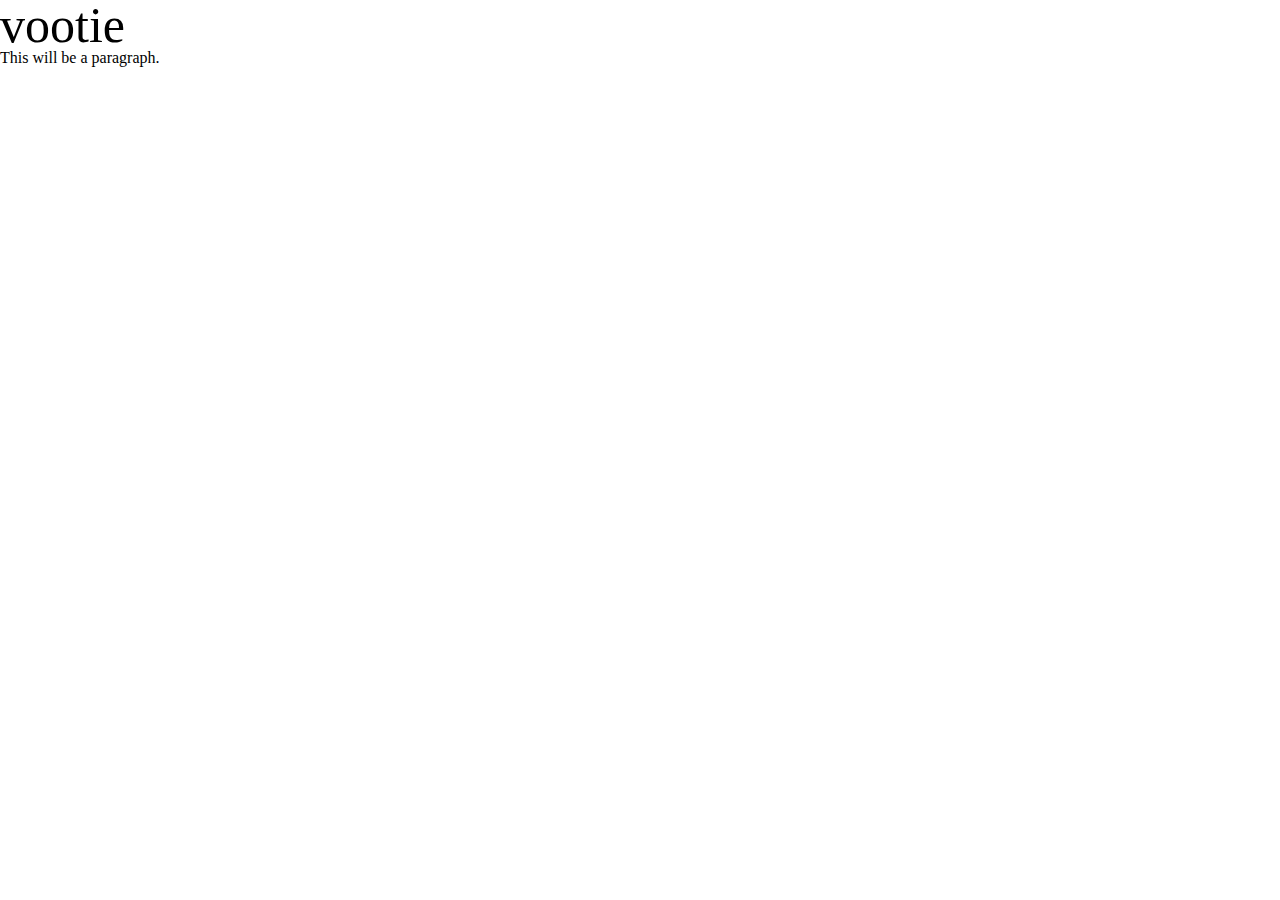
==== index.html @ b966be48 "Init commit and assets." ====
<!DOCTYPE html>
<html>
  <head>
    <meta charset="utf-8">
    <title>Secret Agent Supply Inc.</title>
    <link href="./resources/css/reset.css" type="text/css" rel="stylesheet"/>
    <link href="./resources/css/style.css" type="text/css" rel="stylesheet"/>
  </head>
  <body>
    <h1>vootie</h1>
    <p>This will be a paragraph.</p>
  </body>
</html>
---- resources/css/style.css ----
/* STYLESHEET FOR SecretAgentSupply/index */
h1 {
  font-family: Chiller;
  font-size: 50px;
}
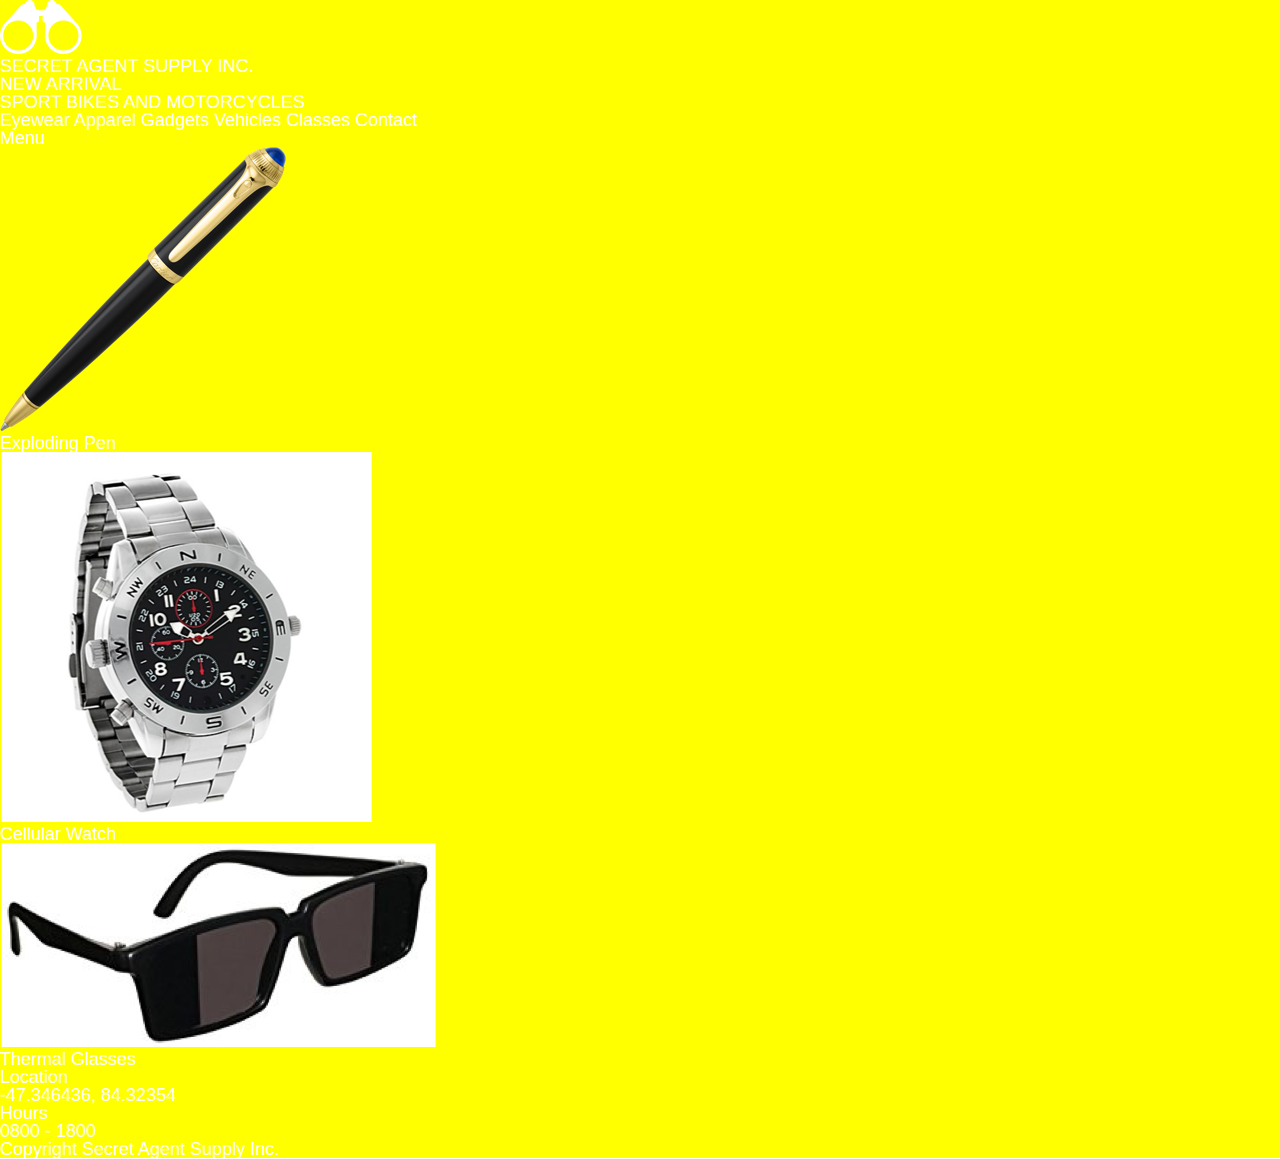
==== commit a0712dfc: "Add text and HTML layout." ====
--- a/index.html
+++ b/index.html
@@ -7,7 +7,61 @@
     <link href="./resources/css/style.css" type="text/css" rel="stylesheet"/>
   </head>
   <body>
-    <h1>vootie</h1>
-    <p>This will be a paragraph.</p>
+    <div class="container">
+      <header>
+        <div id="title">
+          <img src="./resources/logo.png" alt="logo"/>
+          <p>SECRET AGENT SUPPLY INC.</p>
+        </div>  <!-- title -->
+        <div id="banner">
+          <div id="newsbox">
+            <h2>NEW ARRIVAL</h2>
+            <h1>SPORT BIKES AND MOTORCYCLES</h1>
+          </div>  <!-- newsbox -->
+        </div>  <!-- banner -->
+        <nav>
+          <div id="fullnav">
+            <span>Eyewear</span>
+            <span>Apparel</span>
+            <span>Gadgets</span>
+            <span>Vehicles</span>
+            <span>Classes</span>
+            <span>Contact</span>
+          </div>
+          <div id="menuonly">
+            <span>Menu</span>
+          </div>
+        </nav>
+      </header>
+      <div id="featured">
+        <div id="picrow">
+          <div class="picbox">
+            <img src="./resources/pen.png" alt="exploding pen"/>
+            <p class="caption-pic">Exploding Pen</p>
+          </div>
+          <div class="picbox">
+            <img src="./resources/watch.png" alt="cellular watch"/>
+            <p class="caption-pic">Cellular Watch</p>
+          </div>
+          <div class="picbox">
+            <img src="./resources/glasses.png" alt="thermal glasses"/>
+            <p class="caption-pic">Thermal Glasses</p>
+          </div>
+        </div>  <!-- picrow -->
+        <div id="inforow">
+          <div class="infobox">
+            <p>Location</p>
+            <p class="caption-info">-47.346436, 84.32354</p>
+          </div>
+          <div class="infobox">
+            <p>Hours</p>
+            <p class="caption-info">0800 - 1800</p>
+          </div>
+        </div>  <!-- inforow -->
+      </div>  <!-- featured -->
+      <footer>
+        <p>Copyright Secret Agent Supply Inc.</p>
+      </footer>
+    </div>  <!-- container -->
   </body>
 </html>
--- a/resources/css/style.css
+++ b/resources/css/style.css
@@ -1,5 +1,24 @@
 /* STYLESHEET FOR SecretAgentSupply/index */
-h1 {
-  font-family: Chiller;
-  font-size: 50px;
+
+html {
+  font-size: 18px;
 }
+
+body {
+  color: white;
+  font-family: Helvetica, sans-serif;
+}
+
+/* ---- elements ---- */
+
+
+
+/* ---- classes ---- */
+
+.container {
+  background-color: yellow;  /* TEMP */
+  width: 100%;
+}
+
+
+/* ---- identifiers ---- */
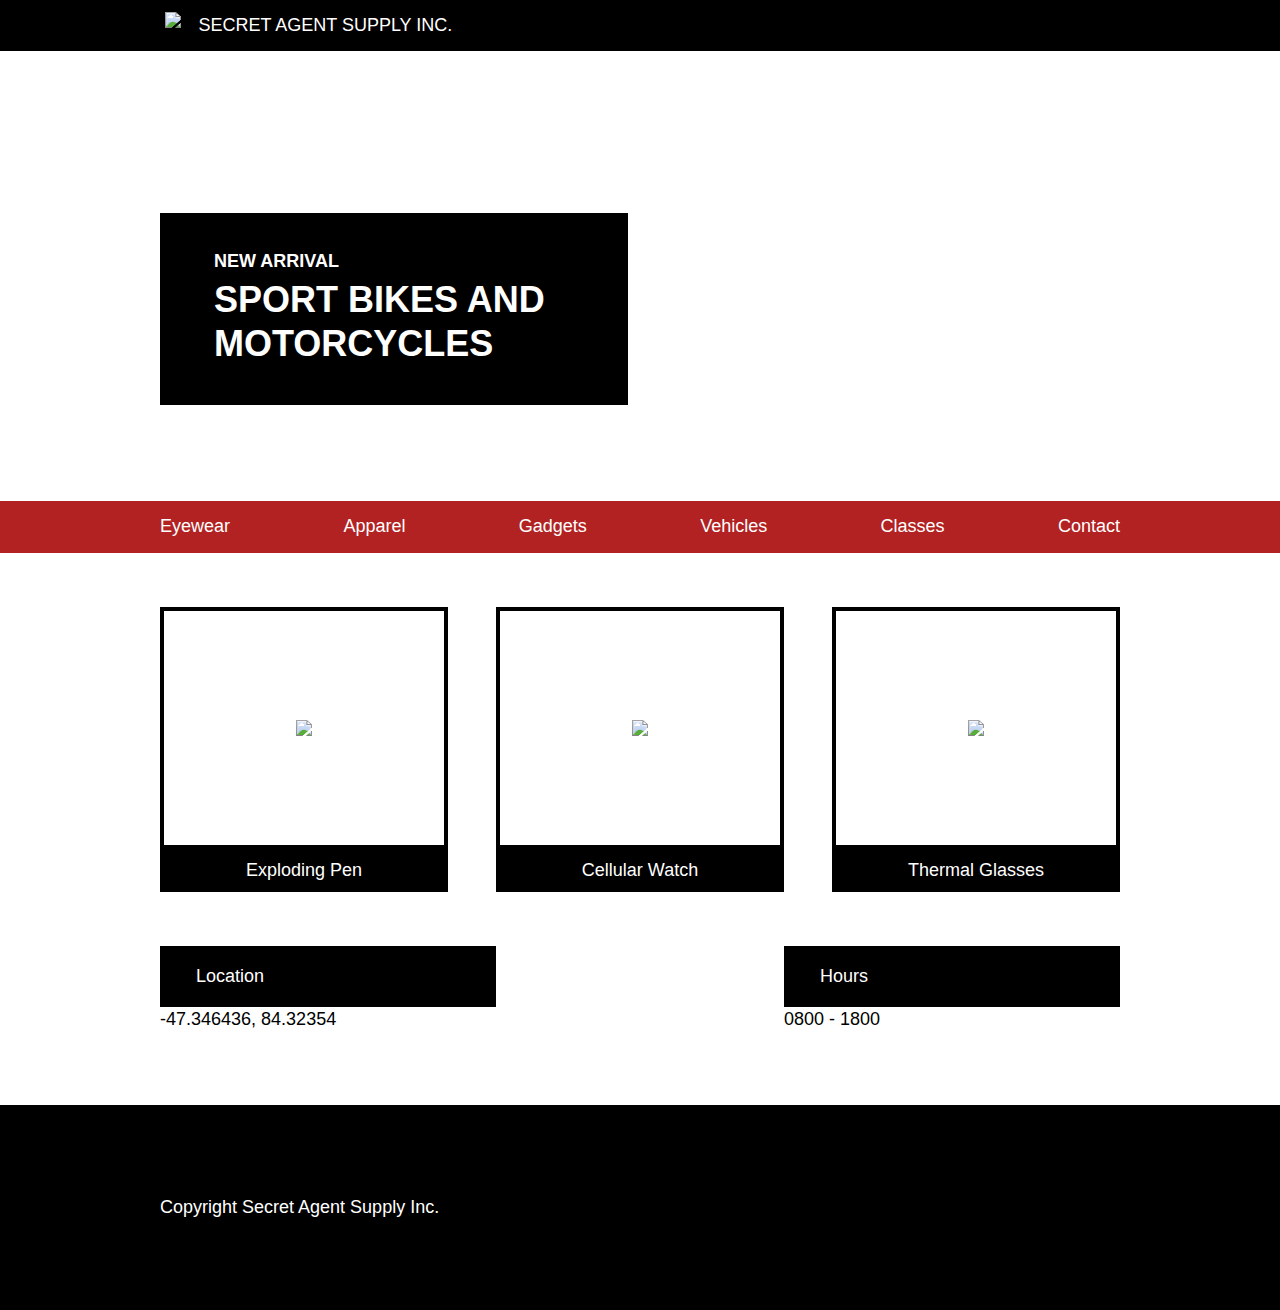
==== commit e92227fa: "Start over and get on with life." ====
--- a/index.html
+++ b/index.html
@@ -1,67 +1,96 @@
 <!DOCTYPE html>
 <html>
-  <head>
-    <meta charset="utf-8">
-    <title>Secret Agent Supply Inc.</title>
-    <link href="./resources/css/reset.css" type="text/css" rel="stylesheet"/>
-    <link href="./resources/css/style.css" type="text/css" rel="stylesheet"/>
-  </head>
-  <body>
+
+<head>
+  <title>Secret Agent Supply Inc.</title>
+  <link rel='stylesheet' type='text/css' href='resources/css/reset.css'>
+  <link rel='stylesheet' type='text/css' href='resources/css/style.css'>
+</head>
+
+<body>
+
+  <!-- Company Header -->
+
+  <div class="company">
     <div class="container">
-      <header>
-        <div id="title">
-          <img src="./resources/logo.png" alt="logo"/>
-          <p>SECRET AGENT SUPPLY INC.</p>
-        </div>  <!-- title -->
-        <div id="banner">
-          <div id="newsbox">
-            <h2>NEW ARRIVAL</h2>
-            <h1>SPORT BIKES AND MOTORCYCLES</h1>
-          </div>  <!-- newsbox -->
-        </div>  <!-- banner -->
-        <nav>
-          <div id="fullnav">
-            <span>Eyewear</span>
-            <span>Apparel</span>
-            <span>Gadgets</span>
-            <span>Vehicles</span>
-            <span>Classes</span>
-            <span>Contact</span>
-          </div>
-          <div id="menuonly">
-            <span>Menu</span>
-          </div>
-        </nav>
-      </header>
-      <div id="featured">
-        <div id="picrow">
-          <div class="picbox">
-            <img src="./resources/pen.png" alt="exploding pen"/>
-            <p class="caption-pic">Exploding Pen</p>
-          </div>
-          <div class="picbox">
-            <img src="./resources/watch.png" alt="cellular watch"/>
-            <p class="caption-pic">Cellular Watch</p>
-          </div>
-          <div class="picbox">
-            <img src="./resources/glasses.png" alt="thermal glasses"/>
-            <p class="caption-pic">Thermal Glasses</p>
-          </div>
-        </div>  <!-- picrow -->
-        <div id="inforow">
-          <div class="infobox">
-            <p>Location</p>
-            <p class="caption-info">-47.346436, 84.32354</p>
-          </div>
-          <div class="infobox">
-            <p>Hours</p>
-            <p class="caption-info">0800 - 1800</p>
-          </div>
-        </div>  <!-- inforow -->
-      </div>  <!-- featured -->
-      <footer>
-        <p>Copyright Secret Agent Supply Inc.</p>
-      </footer>
-    </div>  <!-- container -->
-  </body>
+      <img src="https://s3.amazonaws.com/codecademy-content/courses/freelance-1/unit-5/secret-agent-supply/resources/images/logo.png" />
+      <span>SECRET AGENT SUPPLY INC.</span>
+    </div>
+  </div>
+
+  <!-- Main Banner -->
+
+  <div class="main-banner">
+    <div class="container">
+      <div class="headline">
+        <h4>NEW ARRIVAL</h4>
+        <h1>SPORT BIKES AND MOTORCYCLES</h1>
+      </div>
+    </div>
+  </div>
+
+  <!-- Navigation Bar -->
+
+  <nav>
+    <ul class="container">
+      <li>Eyewear</li>
+      <li>Apparel</li>
+      <li>Gadgets</li>
+      <li>Vehicles</li>
+      <li>Classes</li>
+      <li>Contact</li>
+    </ul>
+    <ul class="mobile-nav container">
+      <li>Menu</li>
+    </ul>
+  </nav>
+
+  <!-- Products and Business Info -->
+
+  <div class="container">
+    <div class="products">
+      <div class="product">
+        <div class="product-image">
+          <img src="https://s3.amazonaws.com/codecademy-content/courses/freelance-1/unit-5/secret-agent-supply/resources/images/pen.png" />
+        </div>
+        <span class="description">Exploding Pen</span>
+      </div>
+      <div class="product watch">
+        <div class="product-image">
+          <img src="https://s3.amazonaws.com/codecademy-content/courses/freelance-1/unit-5/secret-agent-supply/resources/images/watch.png" />
+        </div>
+        <span class="description">Cellular Watch</span>
+      </div>
+      <div class="product glasses">
+        <div class="product-image">
+          <img src="https://s3.amazonaws.com/codecademy-content/courses/freelance-1/unit-5/secret-agent-supply/resources/images/glasses.png" />
+        </div>
+        <span class="description">Thermal Glasses</span>
+      </div>
+    </div>
+  </div>
+
+  <div class="container">
+    <div class="business-info">
+      <div class="info">
+        <span class="title">Location</span>
+        <span>-47.346436, 84.32354</span>
+      </div>
+      <div class="info">
+        <span class="title">Hours</span>
+        <span>0800 - 1800</span>
+      </div>
+    </div>
+  </div>
+
+  <!-- Footer -->
+
+  <footer>
+    <div class="container">
+     Copyright Secret Agent Supply Inc.
+    </div>
+  </footer>
+
+</body>
+
 </html>
--- a/resources/css/style.css
+++ b/resources/css/style.css
@@ -1,24 +1,138 @@
-/* STYLESHEET FOR SecretAgentSupply/index */
+/* Universal Styles */
 
 html {
   font-size: 18px;
 }
 
 body {
-  color: white;
-  font-family: Helvetica, sans-serif;
+  font-family: "Helvetica", sans-serif;
+  line-height: 1.4;
 }
 
-/* ---- elements ---- */
+h1,
+h4 {
+  font-weight: bold;
+}
+
+.container {
+  max-width: 960px;
+  margin: 0 auto;
+}
+
+/* Company Header */
+
+.company {
+  background-color: black;
+  color: white;
+}
+
+.company .container {
+  display: flex;
+  align-items: center;
+  padding: .66rem 0 .66rem 0.5rem;
+}
+
+.company img {
+  height: 1.5rem;
+  padding-right: 1rem;
+}
+
+/* Main Banner */
+
+.main-banner {
+  background: url("https://s3.amazonaws.com/codecademy-content/courses/freelance-1/unit-5/moto.jpeg");
+  background-repeat: no-repeat;
+  background-position: center;
+  background-size: cover;
+  height: 25rem;
+}
+
+.headline {
+  position: relative;
+  top: 9rem;
+  width: 20rem;
+  padding: 2rem 3rem;
+  background-color: black;
+  color: white;
+}
+
+.headline h1 {
+  margin: 0.25rem 0;
+  font-size: 2rem;
+  line-height: 1.2;
+}
+
+
+/* Navigation Bar */
+
+nav {
+  background-color: firebrick;
+  color: white;
+}
+
+nav ul {
+  display: flex;
+  align-items: center;
+  justify-content: space-between;
+  padding: 0.75rem 0;
+}
+
+.mobile-nav {
+  display: none;
+}
 
 
 
-/* ---- classes ---- */
+/* Products and Business Information Section */
 
-.container {
-  background-color: yellow;  /* TEMP */
-  width: 100%;
+.products,
+.business-info {
+  display: flex;
+  justify-content: space-between;
+  margin-top: 3rem;
 }
 
+.product {
+  width: 30%;
+}
 
-/* ---- identifiers ---- */
+.product-image {
+  display: flex;
+  justify-content: center;
+  align-items: center;
+  height: 9rem;
+  padding: 2rem 0;
+  border: 4px solid black;
+}
+
+.product-image img {
+  max-width: 8rem;
+}
+
+.description {
+  display: block;
+  padding: 0.5rem;
+  background-color: black;
+  text-align: center;
+  color: white;
+}
+
+.info {
+  width: 35%;
+}
+
+.info .title {
+  display: block;
+  padding: 1rem 2rem;
+  background-color: black;
+  color: white;
+}
+
+/* Footer */
+
+footer {
+  padding: 5rem 0;
+  margin-top: 4rem;
+  background-color: black;
+  color: white;
+}
